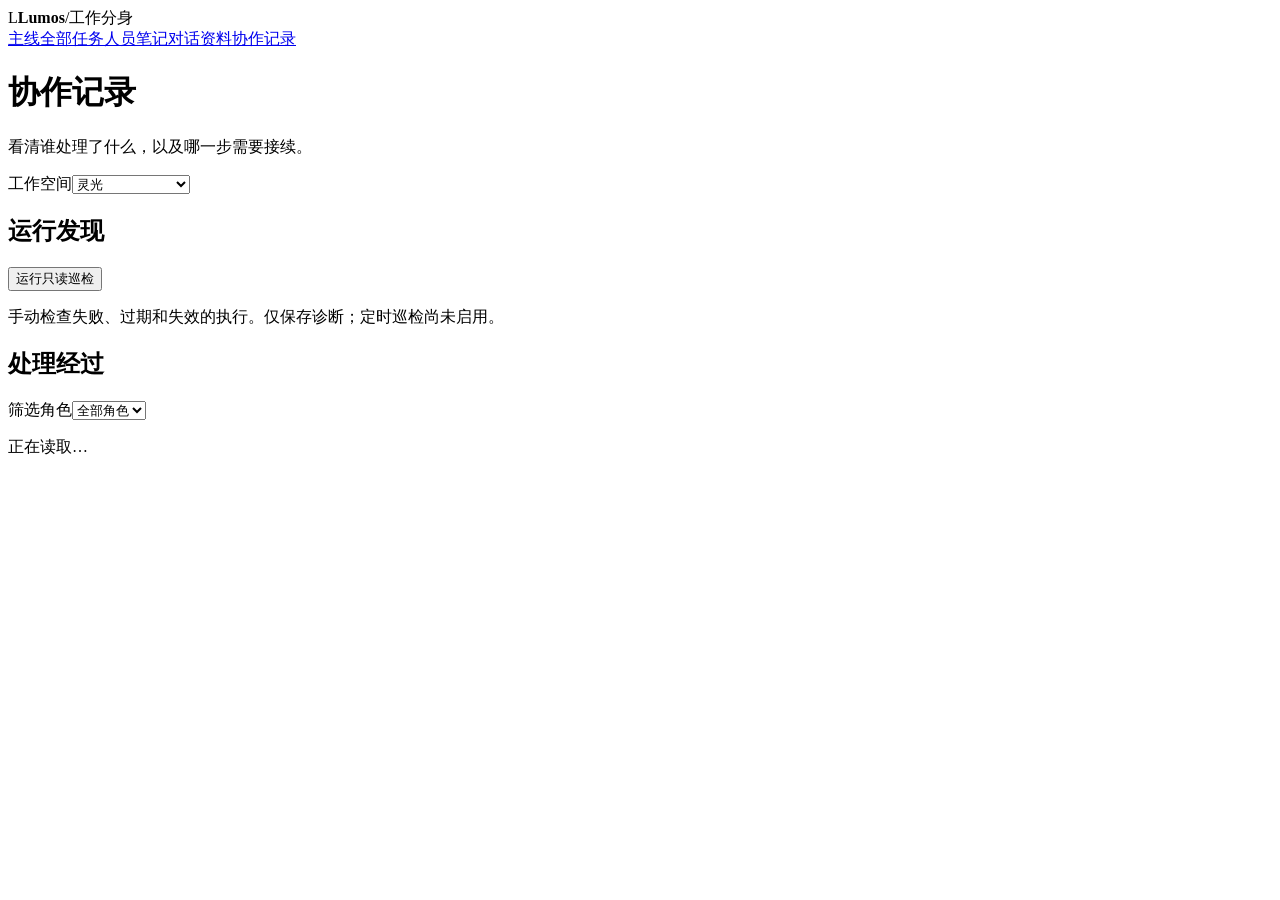
==== web/agents.html @ e0817bd5 "feat: introduce four-role coordination and auditable episodes" ====
<!doctype html>
<html lang="zh-CN"><head><meta charset="utf-8"><meta name="viewport" content="width=device-width,initial-scale=1"><title>Lumos · 协作记录</title><link rel="stylesheet" href="/board.css"><link rel="stylesheet" href="/agents.css"><script src="/agents.js" defer></script></head>
<body><header><div class="brand"><span class="mark">L</span><strong>Lumos</strong><span class="divider">/</span><span>工作分身</span></div></header>
<nav aria-label="工作视图" class="view-nav"><a href="/">主线</a><a href="/tasks">全部任务</a><a href="/people">人员</a><a href="/notes">笔记</a><a href="/chat">对话</a><a href="/knowledge">资料</a><a href="/agents" aria-current="page">协作记录</a></nav>
<main class="agent-page"><div class="page-heading"><div><h1>协作记录</h1><p>看清谁处理了什么，以及哪一步需要接续。</p></div><label>工作空间<select id="workspace"><option value="lingguang">灵光</option><option value="lumos">Lumos 仓库维护</option></select></label></div>
<section aria-label="角色分工" id="roles" class="role-list"></section>
<section><div class="page-heading"><h2>运行发现</h2><button id="inspect">运行只读巡检</button></div><p class="muted">手动检查失败、过期和失效的执行。仅保存诊断；定时巡检尚未启用。</p><div id="findings"></div></section>
<section><div class="page-heading"><h2>处理经过</h2><label>筛选角色<select id="role-filter"><option value="">全部角色</option></select></label></div><p id="status" role="status" aria-live="polite">正在读取…</p><div id="episodes"></div><button id="more" hidden>显示更多记录</button></section></main></body></html>
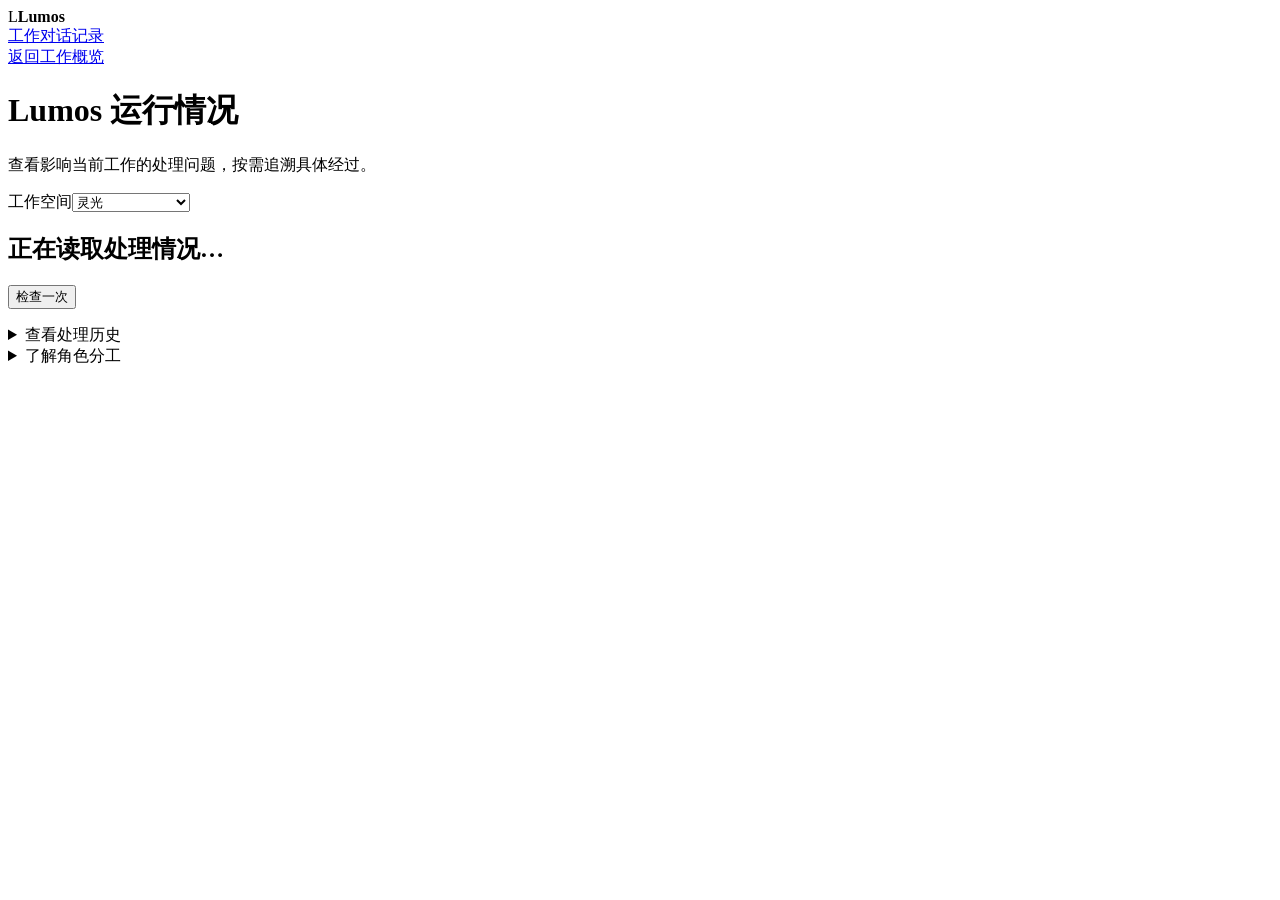
==== commit e695f7f2: "fix: simplify Lumos navigation around everyday work" ====
--- a/web/agents.html
+++ b/web/agents.html
@@ -1,8 +1,8 @@
 <!doctype html>
-<html lang="zh-CN"><head><meta charset="utf-8"><meta name="viewport" content="width=device-width,initial-scale=1"><title>Lumos · 协作记录</title><link rel="stylesheet" href="/board.css"><link rel="stylesheet" href="/agents.css"><script src="/agents.js" defer></script></head>
-<body><header><div class="brand"><span class="mark">L</span><strong>Lumos</strong><span class="divider">/</span><span>工作分身</span></div></header>
-<nav aria-label="工作视图" class="view-nav"><a href="/">主线</a><a href="/tasks">全部任务</a><a href="/people">人员</a><a href="/notes">笔记</a><a href="/chat">对话</a><a href="/knowledge">资料</a><a href="/agents" aria-current="page">协作记录</a></nav>
-<main class="agent-page"><div class="page-heading"><div><h1>协作记录</h1><p>看清谁处理了什么，以及哪一步需要接续。</p></div><label>工作空间<select id="workspace"><option value="lingguang">灵光</option><option value="lumos">Lumos 仓库维护</option></select></label></div>
-<section aria-label="角色分工" id="roles" class="role-list"></section>
-<section><div class="page-heading"><h2>运行发现</h2><button id="inspect">运行只读巡检</button></div><p class="muted">手动检查失败、过期和失效的执行。仅保存诊断；定时巡检尚未启用。</p><div id="findings"></div></section>
-<section><div class="page-heading"><h2>处理经过</h2><label>筛选角色<select id="role-filter"><option value="">全部角色</option></select></label></div><p id="status" role="status" aria-live="polite">正在读取…</p><div id="episodes"></div><button id="more" hidden>显示更多记录</button></section></main></body></html>
+<html lang="zh-CN"><head><meta charset="utf-8"><meta name="viewport" content="width=device-width,initial-scale=1"><title>Lumos · 运行情况</title><link rel="stylesheet" href="/board.css"><link rel="stylesheet" href="/agents.css"><link rel="stylesheet" href="/navigation.css"><script src="/navigation.js" defer></script><script src="/agents.js" defer></script></head>
+<body><header><div class="brand"><span class="mark">L</span><strong>Lumos</strong></div></header>
+<nav aria-label="工作视图" class="view-nav"><a href="/">工作</a><a href="/chat">对话</a><a href="/notes">记录</a></nav>
+<main class="agent-page"><nav class="section-links" aria-label="返回工作"><a href="/">返回工作概览</a></nav><div class="page-heading"><div><h1>Lumos 运行情况</h1><p>查看影响当前工作的处理问题，按需追溯具体经过。</p></div><label>工作空间<select id="workspace"><option value="lingguang">灵光</option><option value="lumos">Lumos 仓库维护</option></select></label></div>
+<section aria-labelledby="runtime-title"><div class="page-heading"><h2 id="runtime-title">正在读取处理情况…</h2><button id="inspect">检查一次</button></div><p id="runtime-summary" class="muted" role="status"></p><div id="findings"></div></section>
+<details id="history-panel" class="support-details"><summary id="history-title">查看处理历史</summary><div class="page-heading history-filter"><label>角色<select id="role-filter"><option value="">全部角色</option></select></label><label>结果<select id="result-filter"><option value="">全部结果</option><option value="failed">失败</option><option value="obsolete">旧结果未应用</option><option value="done">已保存</option></select></label></div><p id="status" role="status" aria-live="polite"></p><div id="episodes"></div><button id="more" hidden>显示更多记录</button></details>
+<details class="support-details"><summary>了解角色分工</summary><p>日常直接与 Lumos 交流，它会按需要协调其他角色。检查只保存诊断，不自行修改代码或工作记录。</p><div id="roles" class="role-list"></div><p class="muted">定时检查尚未启用；来源变化而被拒绝的旧结果保留在历史里。</p></details></main></body></html>
